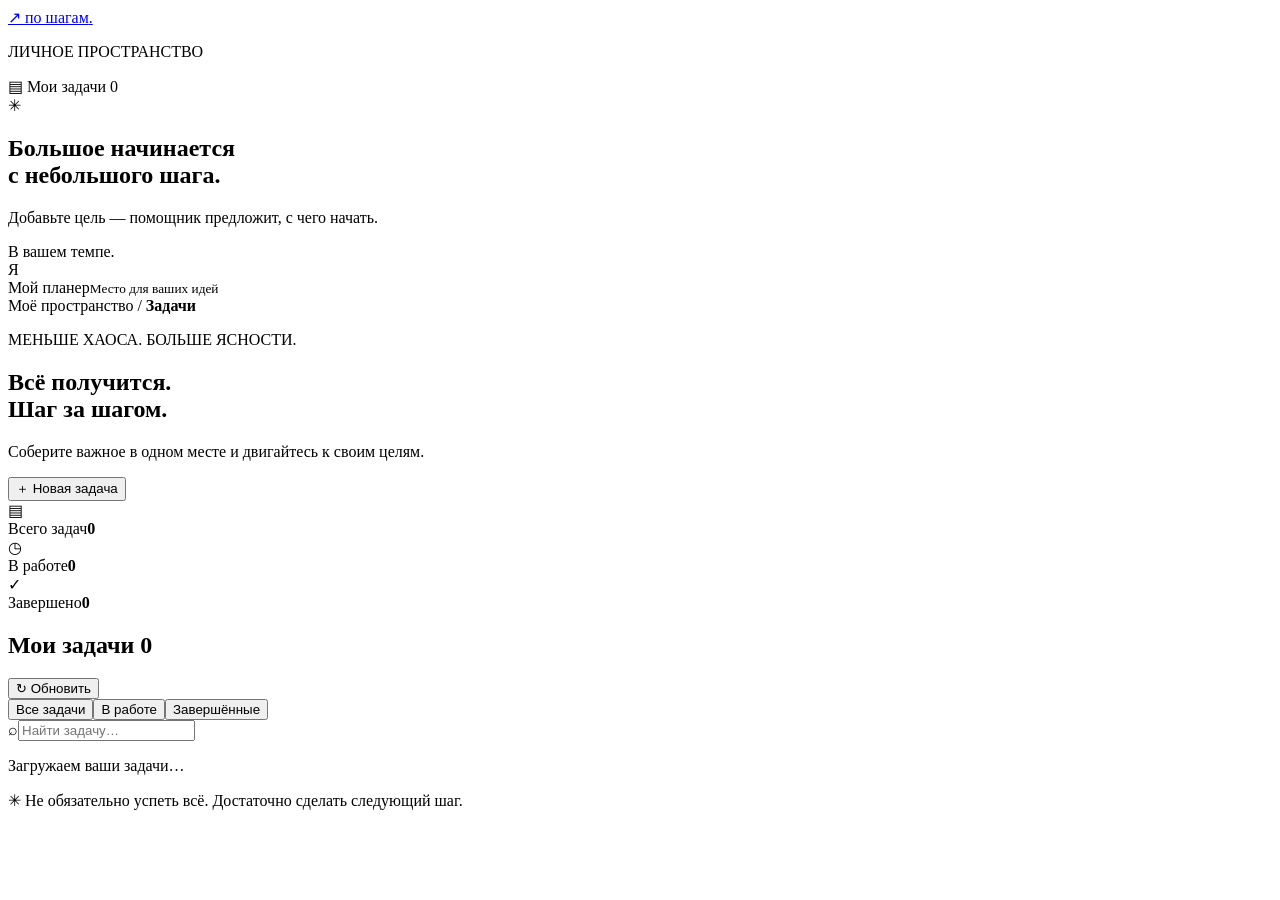
==== app/static/index.html @ fa73c174 "fresh start" ====
<!doctype html>
<html lang="ru">
<head>
  <meta charset="utf-8">
  <meta name="viewport" content="width=device-width, initial-scale=1">
  <meta name="theme-color" content="#203f35">
  <meta name="description" content="Задачи, понятные шаги и немного больше порядка в каждом дне.">
  <title>По шагам — задачи и планы</title>
  <link rel="icon" href="data:image/svg+xml,%3Csvg xmlns='http://www.w3.org/2000/svg' viewBox='0 0 40 40'%3E%3Crect width='40' height='40' rx='12' fill='%23203f35'/%3E%3Cpath d='m10 21 7 7 14-16' fill='none' stroke='%23d9f2ab' stroke-width='4'/%3E%3C/svg%3E">
  <link rel="stylesheet" href="/static/style.css">
  <script src="/static/app.js" defer></script>
</head>
<body>
  <aside class="sidebar">
    <a class="brand" href="/" aria-label="По шагам — главная"><span class="brand-icon">↗</span> по шагам<span class="brand-dot">.</span></a>
    <p class="sidebar-caption">ЛИЧНОЕ ПРОСТРАНСТВО</p>
    <div class="nav-active"><span aria-hidden="true">▤</span> Мои задачи <span id="nav-count">0</span></div>
    <div class="sidebar-note"><span class="note-spark" aria-hidden="true">✳</span><h2>Большое начинается<br>с небольшого шага.</h2><p>Добавьте цель — помощник предложит, с чего начать.</p><div class="note-line"></div><span>В вашем темпе.</span></div>
    <div class="sidebar-bottom"><span class="avatar">Я</span><div>Мой планер<small>Место для ваших идей</small></div></div>
  </aside>
  <main>
    <header class="topbar"><span>Моё пространство <span class="crumb">/</span> <strong>Задачи</strong></span><span id="today"></span></header>
    <div class="workspace">
      <section class="page-heading"><div><p class="eyebrow">МЕНЬШЕ ХАОСА. БОЛЬШЕ ЯСНОСТИ.</p><h1>Всё получится.<br><span>Шаг за шагом.</span></h1><p class="intro">Соберите важное в одном месте и двигайтесь к своим целям.</p></div><button class="primary" id="new-task"><span aria-hidden="true">＋</span> Новая задача</button></section>
      <section class="stats" aria-label="Обзор задач"><div><span class="stat-icon all-icon" aria-hidden="true">▤</span><div><span class="stat-label">Всего задач</span><strong id="total-count">0</strong></div></div><div><span class="stat-icon active-icon" aria-hidden="true">◷</span><div><span class="stat-label">В работе</span><strong id="active-count">0</strong></div></div><div><span class="stat-icon done-icon" aria-hidden="true">✓</span><div><span class="stat-label">Завершено</span><strong id="done-count">0</strong></div></div></section>
      <section class="task-section" aria-labelledby="tasks-heading">
        <div class="section-title"><h2 id="tasks-heading">Мои задачи <span id="heading-count">0</span></h2><button id="refresh" class="text-button">↻ Обновить</button></div>
        <div class="toolbar"><div class="tabs" role="group" aria-label="Фильтр задач"><button data-filter="all" aria-pressed="true">Все задачи</button><button data-filter="active" aria-pressed="false">В работе</button><button data-filter="done" aria-pressed="false">Завершённые</button></div><label class="search"><span aria-hidden="true">⌕</span><input id="search" type="search" placeholder="Найти задачу…" aria-label="Найти задачу"></label></div>
        <div id="error" class="error" role="alert" hidden></div>
        <div id="task-list" aria-live="polite"><p class="loading">Загружаем ваши задачи…</p></div>
      </section>
      <footer><span class="footer-mark" aria-hidden="true">✳</span> Не обязательно успеть всё. Достаточно сделать следующий шаг.</footer>
    </div>
  </main>
  <dialog id="task-dialog"><form id="task-form"><div class="dialog-heading"><div><p class="eyebrow">ОДИН ШАГ К ЦЕЛИ</p><h2 id="dialog-title">Новая задача</h2></div><button type="button" class="icon-button" id="close-dialog" aria-label="Закрыть">×</button></div><label>Что хотите сделать?<input name="title" id="task-title" required maxlength="200" placeholder="Например, подготовиться к собеседованию"></label><label>Немного подробностей <span class="optional">необязательно</span><textarea name="description" rows="4" maxlength="4000" placeholder="Что важно учесть?"></textarea></label><p class="form-note">Помощник предложит шаги для новой задачи. Они появятся в карточке после генерации.</p><p id="form-error" class="error" role="alert" hidden></p><div class="dialog-actions"><button type="button" class="secondary" id="cancel-dialog">Отмена</button><button class="primary" id="save-task" type="submit">Создать задачу</button></div></form></dialog>
  <div id="toast" class="toast" role="status" hidden></div>
</body>
</html>
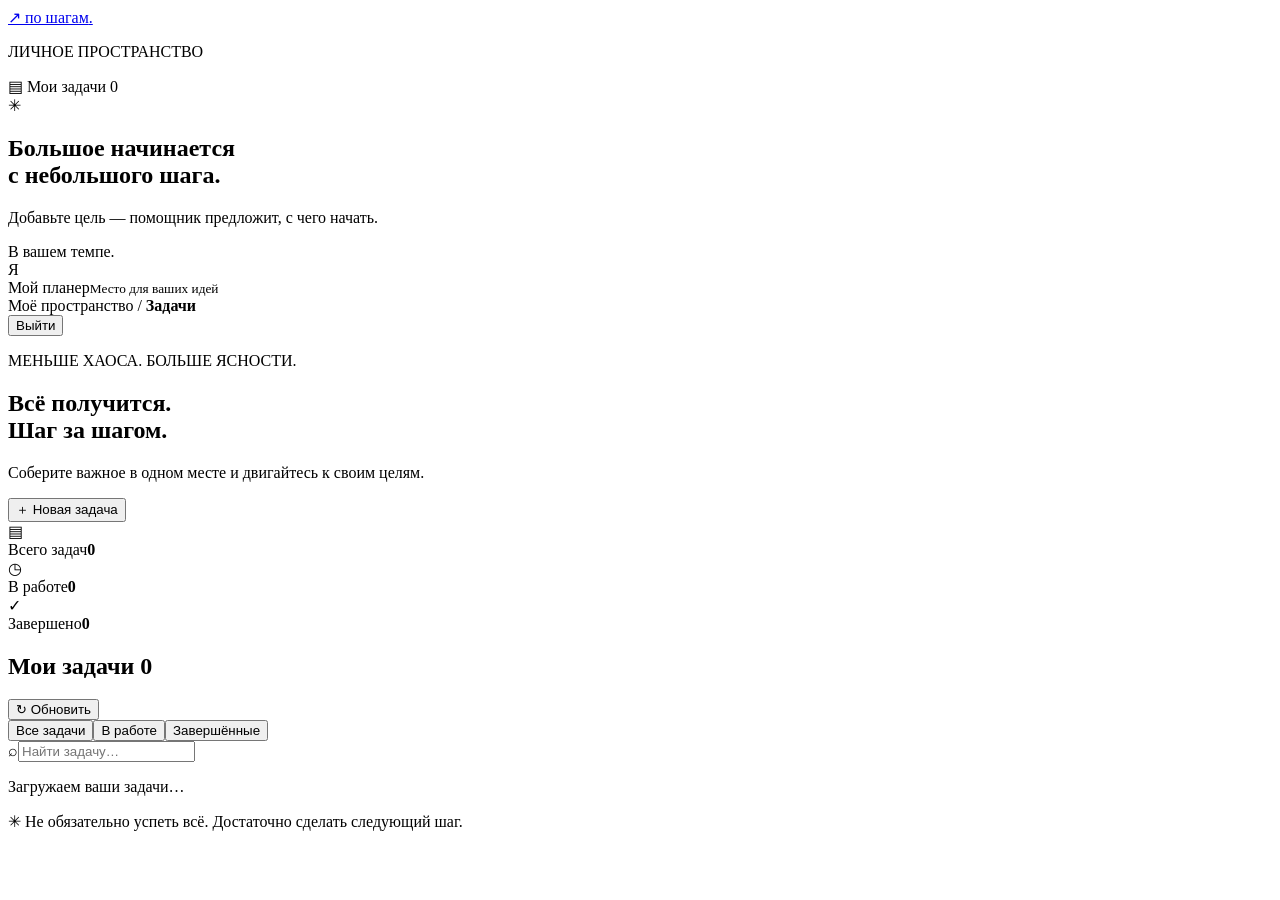
==== commit f9479fca: "Add shared account login and signed session cookies" ====
--- a/app/static/index.html
+++ b/app/static/index.html
@@ -19,7 +19,7 @@
     <div class="sidebar-bottom"><span class="avatar">Я</span><div>Мой планер<small>Место для ваших идей</small></div></div>
   </aside>
   <main>
-    <header class="topbar"><span>Моё пространство <span class="crumb">/</span> <strong>Задачи</strong></span><span id="today"></span></header>
+    <header class="topbar"><span>Моё пространство <span class="crumb">/</span> <strong>Задачи</strong></span><div class="topbar-actions"><span id="today"></span><button id="logout" class="text-button" type="button">Выйти</button></div></header>
     <div class="workspace">
       <section class="page-heading"><div><p class="eyebrow">МЕНЬШЕ ХАОСА. БОЛЬШЕ ЯСНОСТИ.</p><h1>Всё получится.<br><span>Шаг за шагом.</span></h1><p class="intro">Соберите важное в одном месте и двигайтесь к своим целям.</p></div><button class="primary" id="new-task"><span aria-hidden="true">＋</span> Новая задача</button></section>
       <section class="stats" aria-label="Обзор задач"><div><span class="stat-icon all-icon" aria-hidden="true">▤</span><div><span class="stat-label">Всего задач</span><strong id="total-count">0</strong></div></div><div><span class="stat-icon active-icon" aria-hidden="true">◷</span><div><span class="stat-label">В работе</span><strong id="active-count">0</strong></div></div><div><span class="stat-icon done-icon" aria-hidden="true">✓</span><div><span class="stat-label">Завершено</span><strong id="done-count">0</strong></div></div></section>
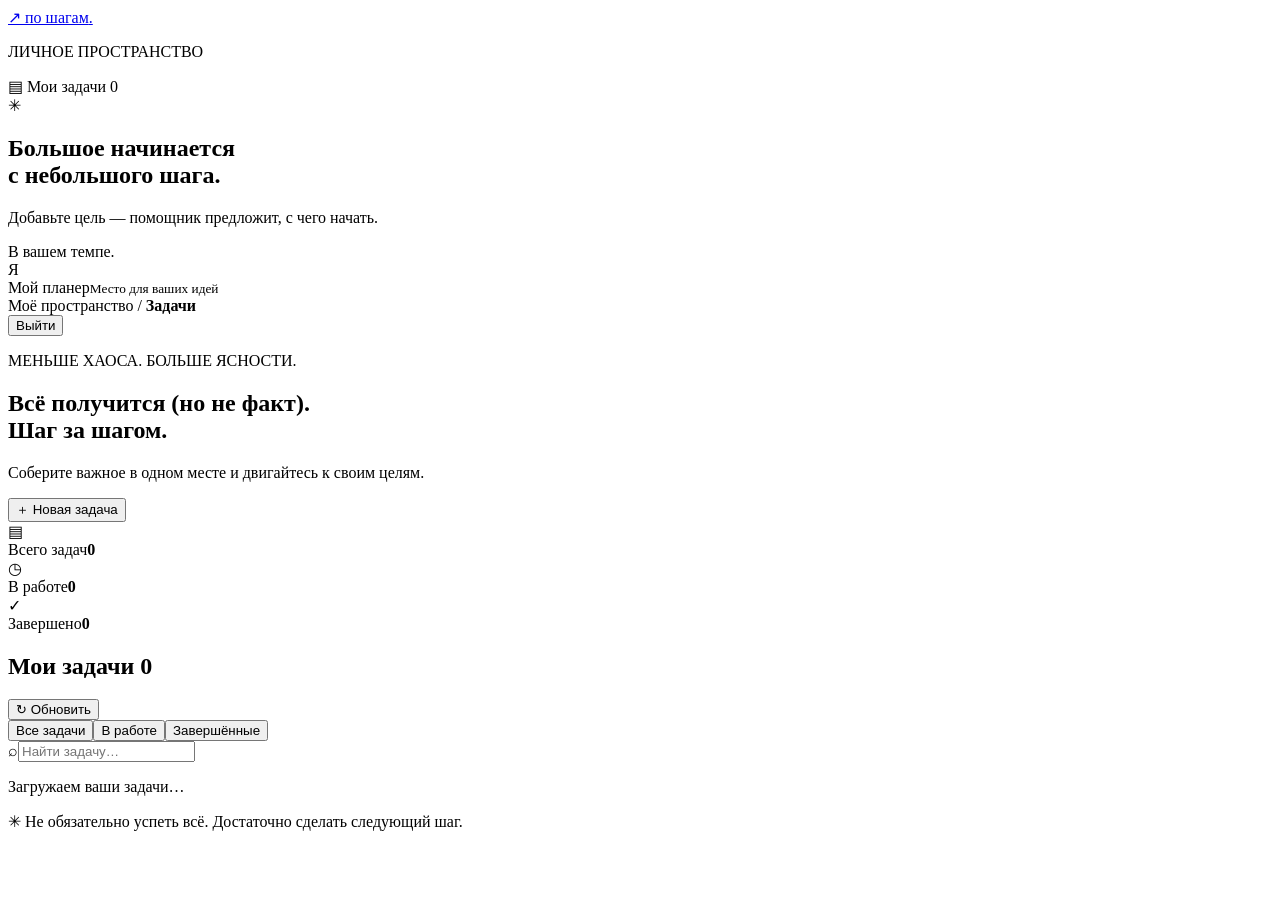
==== commit e18da9c6: "index.html changed" ====
--- a/app/static/index.html
+++ b/app/static/index.html
@@ -21,7 +21,7 @@
   <main>
     <header class="topbar"><span>Моё пространство <span class="crumb">/</span> <strong>Задачи</strong></span><div class="topbar-actions"><span id="today"></span><button id="logout" class="text-button" type="button">Выйти</button></div></header>
     <div class="workspace">
-      <section class="page-heading"><div><p class="eyebrow">МЕНЬШЕ ХАОСА. БОЛЬШЕ ЯСНОСТИ.</p><h1>Всё получится.<br><span>Шаг за шагом.</span></h1><p class="intro">Соберите важное в одном месте и двигайтесь к своим целям.</p></div><button class="primary" id="new-task"><span aria-hidden="true">＋</span> Новая задача</button></section>
+      <section class="page-heading"><div><p class="eyebrow">МЕНЬШЕ ХАОСА. БОЛЬШЕ ЯСНОСТИ.</p><h1>Всё получится (но не факт).<br><span>Шаг за шагом.</span></h1><p class="intro">Соберите важное в одном месте и двигайтесь к своим целям.</p></div><button class="primary" id="new-task"><span aria-hidden="true">＋</span> Новая задача</button></section>
       <section class="stats" aria-label="Обзор задач"><div><span class="stat-icon all-icon" aria-hidden="true">▤</span><div><span class="stat-label">Всего задач</span><strong id="total-count">0</strong></div></div><div><span class="stat-icon active-icon" aria-hidden="true">◷</span><div><span class="stat-label">В работе</span><strong id="active-count">0</strong></div></div><div><span class="stat-icon done-icon" aria-hidden="true">✓</span><div><span class="stat-label">Завершено</span><strong id="done-count">0</strong></div></div></section>
       <section class="task-section" aria-labelledby="tasks-heading">
         <div class="section-title"><h2 id="tasks-heading">Мои задачи <span id="heading-count">0</span></h2><button id="refresh" class="text-button">↻ Обновить</button></div>
